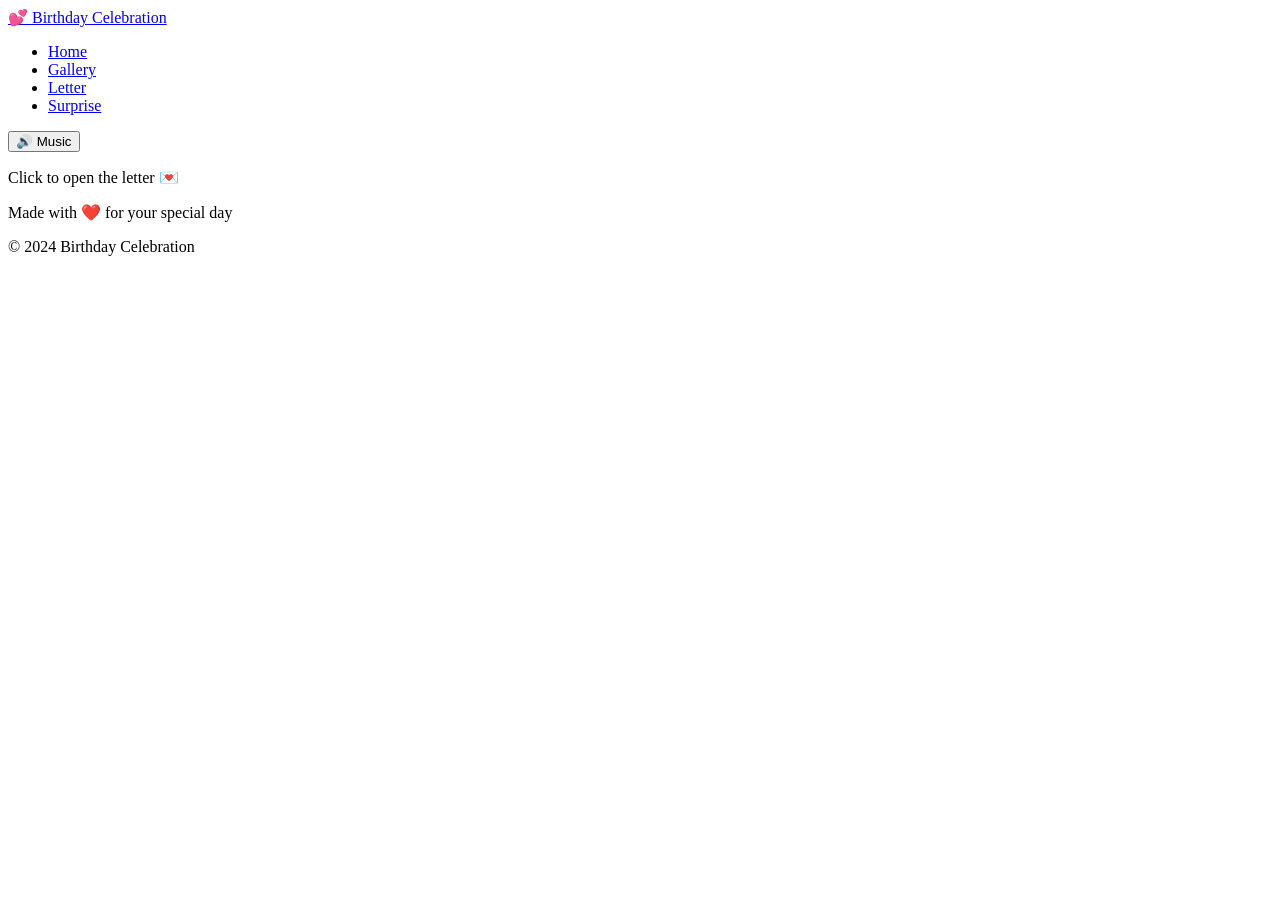
==== letter.html @ 6006f703 "Create letter.html page" ====
<!DOCTYPE html>
<html lang="en">
<head>
    <meta charset="UTF-8">
    <meta name="viewport" content="width=device-width, initial-scale=1.0">
    <title>Special Letter - Birthday Celebration</title>
    <link rel="stylesheet" href="css/style.css">
    <link rel="stylesheet" href="css/animations.css">
    <link rel="stylesheet" href="css/responsive.css">
</head>
<body>
    <!-- Navigation -->
    <nav class="navbar">
        <div class="nav-container">
            <a href="index.html" class="nav-logo">💕 Birthday Celebration</a>
            <ul class="nav-menu">
                <li class="nav-item">
                    <a href="index.html" class="nav-link">Home</a>
                </li>
                <li class="nav-item">
                    <a href="gallery.html" class="nav-link">Gallery</a>
                </li>
                <li class="nav-item">
                    <a href="letter.html" class="nav-link active">Letter</a>
                </li>
                <li class="nav-item">
                    <a href="surprise.html" class="nav-link">Surprise</a>
                </li>
            </ul>
            <button class="music-toggle" id="musicToggle" title="Toggle Music">
                🔊 Music
            </button>
        </div>
    </nav>

    <!-- Letter Section -->
    <section class="letter-section">
        <div class="letter-container">
            <div class="letter-envelope" id="envelope">
                <div class="envelope-flap"></div>
                <div class="envelope-body">
                    <p class="click-text">Click to open the letter 💌</p>
                </div>
            </div>

            <div class="letter-content" id="letterContent" style="display: none;">
                <button class="close-letter" id="closeLetter">✕</button>
                
                <div class="letter-paper">
                    <div class="letter-header">
                        <h2>Happy Birthday, Love</h2>
                    </div>

                    <div class="letter-body">
                        <p>Happy Birthday to the one who makes my world brighter every single day.</p>

                        <p>
                            No matter how many birthdays come and go, I'll always be grateful that you were born 
                            and that our paths crossed. You are my favorite person, my greatest comfort, and the 
                            reason behind so many of my happiest moments.
                        </p>

                        <p>
                            I hope this year brings you every dream you're chasing, endless laughter, good health, 
                            and all the love your heart can hold. And through it all, I hope I get to stand beside 
                            you, celebrating every little victory together.
                        </p>

                        <p>
                            I love you more than words can ever say. Happy Birthday, my forever favorite. ❤️
                        </p>
                    </div>

                    <div class="letter-footer">
                        <div class="decoration left">🌹</div>
                        <div class="decoration right">🌹</div>
                    </div>
                </div>

                <button class="next-slide-btn" id="nextBtn">next ≫</button>
            </div>
        </div>

        <!-- 10 Things I Love Section -->
        <div class="ten-things-section" id="tenThingsSection" style="display: none;">
            <button class="back-btn" id="backBtn">← Back</button>
            
            <div class="ten-things-container">
                <h2 class="ten-things-title">10 THINGS<br>I LOVE<br>ABOUT YOU</h2>
                
                <div class="ten-things-list">
                    <div class="thing-item">
                        <span class="number">1.</span>
                        <p>I love the way you make even ordinary days feel special.</p>
                    </div>
                    <div class="thing-item">
                        <span class="number">2.</span>
                        <p>I love your smile because it instantly brightens my day.</p>
                    </div>
                    <div class="thing-item">
                        <span class="number">3.</span>
                        <p>I love the way you care for everyone around you.</p>
                    </div>
                    <div class="thing-item">
                        <span class="number">4.</span>
                        <p>I love how safe, comfortable, and loved I feel with you.</p>
                    </div>
                    <div class="thing-item">
                        <span class="number">5.</span>
                        <p>I love your laugh—it never fails to make me smile.</p>
                    </div>
                    <div class="thing-item">
                        <span class="number">6.</span>
                        <p>I love how you always support and believe in me.</p>
                    </div>
                    <div class="thing-item">
                        <span class="number">7.</span>
                        <p>I love our little moments we share that become my favorite memories.</p>
                    </div>
                    <div class="thing-item">
                        <span class="number">8.</span>
                        <p>I love that I can always be myself when I'm with you.</p>
                    </div>
                    <div class="thing-item">
                        <span class="number">9.</span>
                        <p>I love the dreams and future we're building together.</p>
                    </div>
                    <div class="thing-item">
                        <span class="number">10.</span>
                        <p>Most of all, I love you exactly as you are, today and always.</p>
                    </div>
                </div>
            </div>
        </div>
    </section>

    <!-- Footer -->
    <footer class="footer">
        <p>Made with ❤️ for your special day</p>
        <p class="year">© 2024 Birthday Celebration</p>
    </footer>

    <!-- Audio Element -->
    <audio id="backgroundMusic" loop>
        <source src="assets/music/music.mp3" type="audio/mpeg">
    </audio>

    <script src="js/music.js"></script>
    <script src="js/letter.js"></script>
</body>
</html>
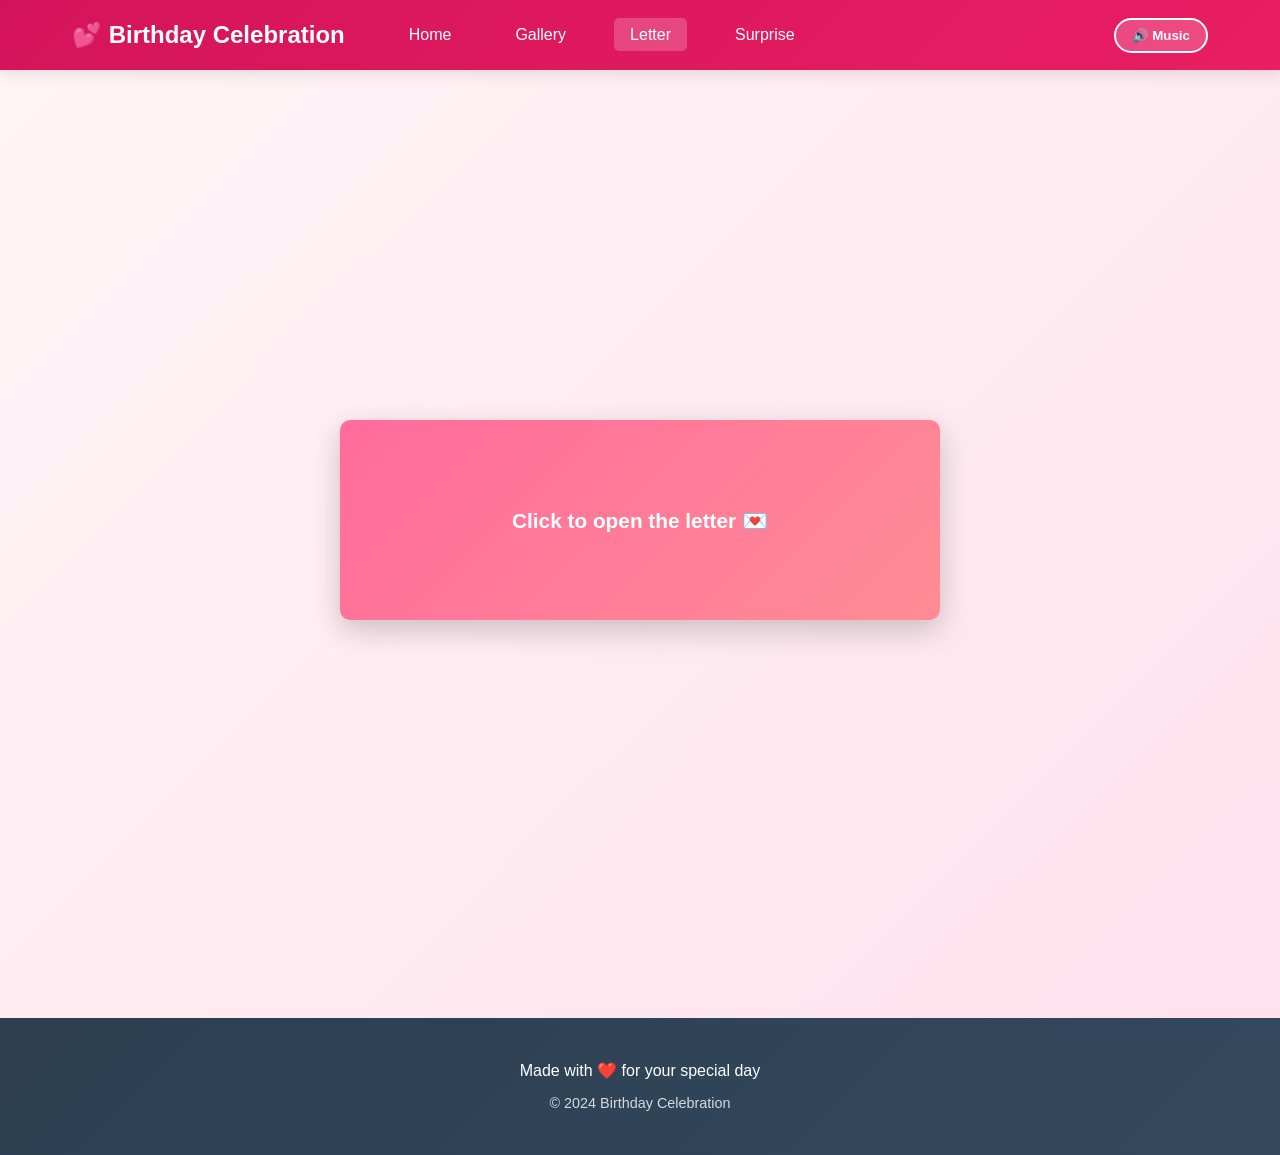
==== commit 6644dc4b: "Update letter.html" ====
--- a/letter.html
+++ b/letter.html
@@ -61,8 +61,8 @@
                         </p>
 
                         <p>
-                            I hope this year brings you every dream you're chasing, endless laughter, good health, 
-                            and all the love your heart can hold. And through it all, I hope I get to stand beside 
+                            I hope this year brings you every dream you're chasing, all your sleepless nights and struggles end, good health, 
+                            and you get all the love your heart can hold. And through it all, I hope I get to stand beside 
                             you, celebrating every little victory together.
                         </p>
 
--- a/css/style.css
+++ b/css/style.css
@@ -0,0 +1,787 @@
+* {
+    margin: 0;
+    padding: 0;
+    box-sizing: border-box;
+}
+
+:root {
+    --primary-color: #d4145a;
+    --secondary-color: #fbb040;
+    --dark-color: #2c3e50;
+    --light-color: #ecf0f1;
+    --accent-color: #e91e63;
+    --text-color: #333;
+}
+
+html {
+    scroll-behavior: smooth;
+}
+
+body {
+    font-family: 'Segoe UI', Tahoma, Geneva, Verdana, sans-serif;
+    line-height: 1.6;
+    color: var(--text-color);
+    background: linear-gradient(135deg, #fff5f7 0%, #ffe0ec 100%);
+    min-height: 100vh;
+}
+
+/* Navigation Bar */
+.navbar {
+    background: linear-gradient(135deg, #d4145a 0%, #e91e63 100%);
+    padding: 1rem 0;
+    position: sticky;
+    top: 0;
+    z-index: 1000;
+    box-shadow: 0 4px 15px rgba(0, 0, 0, 0.1);
+}
+
+.nav-container {
+    max-width: 1200px;
+    margin: 0 auto;
+    padding: 0 2rem;
+    display: flex;
+    justify-content: space-between;
+    align-items: center;
+}
+
+.nav-logo {
+    font-size: 1.5rem;
+    font-weight: bold;
+    color: white;
+    text-decoration: none;
+    transition: transform 0.3s ease;
+}
+
+.nav-logo:hover {
+    transform: scale(1.1);
+}
+
+.nav-menu {
+    display: flex;
+    list-style: none;
+    gap: 2rem;
+    flex: 1;
+    margin-left: 3rem;
+}
+
+.nav-link {
+    color: white;
+    text-decoration: none;
+    font-weight: 500;
+    transition: all 0.3s ease;
+    padding: 0.5rem 1rem;
+    border-radius: 5px;
+}
+
+.nav-link:hover,
+.nav-link.active {
+    background: rgba(255, 255, 255, 0.2);
+    transform: translateY(-2px);
+}
+
+.music-toggle {
+    background: rgba(255, 255, 255, 0.2);
+    border: 2px solid white;
+    color: white;
+    padding: 0.5rem 1rem;
+    border-radius: 25px;
+    cursor: pointer;
+    font-weight: 600;
+    transition: all 0.3s ease;
+}
+
+.music-toggle:hover {
+    background: white;
+    color: var(--primary-color);
+}
+
+/* Hero Section */
+.hero {
+    min-height: 100vh;
+    display: flex;
+    align-items: center;
+    justify-content: center;
+    position: relative;
+    overflow: hidden;
+    background: linear-gradient(135deg, #fff5f7 0%, #ffe0ec 50%, #ffc0d9 100%);
+}
+
+#particleCanvas {
+    position: absolute;
+    top: 0;
+    left: 0;
+    width: 100%;
+    height: 100%;
+}
+
+.hero-content {
+    position: relative;
+    z-index: 10;
+    text-align: center;
+    color: white;
+}
+
+.main-title {
+    font-size: 4rem;
+    font-weight: 900;
+    margin-bottom: 1rem;
+    text-shadow: 3px 3px 6px rgba(0, 0, 0, 0.2);
+    animation: slideDown 0.8s ease-out;
+}
+
+.subtitle {
+    font-size: 1.5rem;
+    margin-bottom: 2rem;
+    text-shadow: 2px 2px 4px rgba(0, 0, 0, 0.1);
+    animation: slideUp 0.8s ease-out 0.2s both;
+}
+
+.cta-buttons {
+    display: flex;
+    gap: 1rem;
+    justify-content: center;
+    flex-wrap: wrap;
+    animation: slideUp 0.8s ease-out 0.4s both;
+}
+
+.btn {
+    padding: 1rem 2rem;
+    font-size: 1.1rem;
+    border: none;
+    border-radius: 50px;
+    cursor: pointer;
+    text-decoration: none;
+    font-weight: 600;
+    transition: all 0.3s ease;
+    display: inline-block;
+    text-align: center;
+    box-shadow: 0 5px 15px rgba(0, 0, 0, 0.2);
+}
+
+.btn-primary {
+    background: linear-gradient(135deg, #d4145a 0%, #e91e63 100%);
+    color: white;
+}
+
+.btn-primary:hover {
+    transform: translateY(-3px);
+    box-shadow: 0 8px 25px rgba(212, 20, 90, 0.4);
+}
+
+.btn-secondary {
+    background: linear-gradient(135deg, #fbb040 0%, #ffb84d 100%);
+    color: white;
+}
+
+.btn-secondary:hover {
+    transform: translateY(-3px);
+    box-shadow: 0 8px 25px rgba(251, 176, 64, 0.4);
+}
+
+.btn-surprise {
+    background: linear-gradient(135deg, #667eea 0%, #764ba2 100%);
+    color: white;
+}
+
+.btn-surprise:hover {
+    transform: translateY(-3px);
+    box-shadow: 0 8px 25px rgba(102, 126, 234, 0.4);
+}
+
+.floating-balloons {
+    position: absolute;
+    width: 100%;
+    height: 100%;
+    pointer-events: none;
+}
+
+.balloon {
+    position: absolute;
+    font-size: 3rem;
+    animation: float 3s infinite ease-in-out;
+}
+
+.balloon-1 { left: 10%; top: 20%; animation-delay: 0s; }
+.balloon-2 { left: 80%; top: 30%; animation-delay: 0.5s; }
+.balloon-3 { left: 20%; top: 60%; animation-delay: 1s; }
+.balloon-4 { left: 75%; top: 70%; animation-delay: 1.5s; }
+
+/* Features Section */
+.features {
+    padding: 4rem 2rem;
+    max-width: 1200px;
+    margin: 0 auto;
+}
+
+.features h2 {
+    text-align: center;
+    font-size: 2.5rem;
+    margin-bottom: 3rem;
+    color: var(--primary-color);
+}
+
+.features-grid {
+    display: grid;
+    grid-template-columns: repeat(auto-fit, minmax(280px, 1fr));
+    gap: 2rem;
+}
+
+.feature-card {
+    background: white;
+    padding: 2rem;
+    border-radius: 15px;
+    text-align: center;
+    box-shadow: 0 5px 20px rgba(0, 0, 0, 0.1);
+    transition: all 0.3s ease;
+}
+
+.feature-card:hover {
+    transform: translateY(-10px);
+    box-shadow: 0 15px 40px rgba(0, 0, 0, 0.15);
+}
+
+.feature-icon {
+    font-size: 3rem;
+    display: block;
+    margin-bottom: 1rem;
+}
+
+.feature-card h3 {
+    font-size: 1.5rem;
+    margin-bottom: 0.5rem;
+    color: var(--primary-color);
+}
+
+.feature-card p {
+    color: #666;
+    margin-bottom: 1rem;
+}
+
+.feature-link {
+    color: var(--primary-color);
+    text-decoration: none;
+    font-weight: 600;
+    transition: all 0.3s ease;
+}
+
+.feature-link:hover {
+    color: var(--accent-color);
+    margin-left: 0.5rem;
+}
+
+/* Footer */
+.footer {
+    background: linear-gradient(135deg, #2c3e50 0%, #34495e 100%);
+    color: white;
+    text-align: center;
+    padding: 2rem;
+    margin-top: 3rem;
+}
+
+.footer p {
+    margin: 0.5rem 0;
+}
+
+.year {
+    font-size: 0.9rem;
+    opacity: 0.8;
+}
+
+/* Scrollbar */
+::-webkit-scrollbar {
+    width: 10px;
+}
+
+::-webkit-scrollbar-track {
+    background: var(--light-color);
+}
+
+::-webkit-scrollbar-thumb {
+    background: var(--primary-color);
+    border-radius: 5px;
+}
+
+::-webkit-scrollbar-thumb:hover {
+    background: var(--accent-color);
+}
+
+/* Letter Section */
+.letter-section {
+    padding: 3rem 2rem;
+    min-height: 100vh;
+    display: flex;
+    align-items: center;
+    justify-content: center;
+}
+
+.letter-container {
+    width: 100%;
+    max-width: 600px;
+}
+
+.letter-envelope {
+    background: linear-gradient(135deg, #ff6b9d 0%, #ff8c94 100%);
+    padding: 2rem;
+    border-radius: 10px;
+    cursor: pointer;
+    box-shadow: 0 10px 30px rgba(0, 0, 0, 0.2);
+    transition: all 0.3s ease;
+    text-align: center;
+    min-height: 200px;
+    display: flex;
+    align-items: center;
+    justify-content: center;
+}
+
+.letter-envelope:hover {
+    transform: translateY(-5px);
+    box-shadow: 0 15px 40px rgba(0, 0, 0, 0.3);
+}
+
+.click-text {
+    font-size: 1.3rem;
+    color: white;
+    font-weight: 600;
+}
+
+.letter-content {
+    position: relative;
+    padding: 2rem;
+}
+
+.letter-paper {
+    background: white;
+    padding: 2rem;
+    border-radius: 10px;
+    box-shadow: 0 5px 20px rgba(0, 0, 0, 0.1);
+    animation: slideUp 0.6s ease-out;
+}
+
+.letter-header {
+    text-align: center;
+    border-bottom: 2px solid #d4145a;
+    padding-bottom: 1rem;
+    margin-bottom: 1.5rem;
+}
+
+.letter-header h2 {
+    color: #d4145a;
+    font-size: 1.8rem;
+}
+
+.letter-body p {
+    color: #333;
+    margin-bottom: 1rem;
+    line-height: 1.8;
+    font-size: 1rem;
+}
+
+.letter-footer {
+    display: flex;
+    justify-content: space-around;
+    margin-top: 2rem;
+    font-size: 2rem;
+}
+
+.close-letter {
+    position: absolute;
+    top: 20px;
+    right: 20px;
+    background: #d4145a;
+    color: white;
+    border: none;
+    width: 40px;
+    height: 40px;
+    border-radius: 50%;
+    font-size: 1.5rem;
+    cursor: pointer;
+    transition: all 0.3s ease;
+}
+
+.close-letter:hover {
+    background: #e91e63;
+    transform: scale(1.1);
+}
+
+.next-slide-btn {
+    margin-top: 1.5rem;
+    background: #d4145a;
+    color: white;
+    border: none;
+    padding: 0.8rem 1.5rem;
+    border-radius: 5px;
+    cursor: pointer;
+    font-weight: 600;
+    width: 100%;
+    transition: all 0.3s ease;
+}
+
+.next-slide-btn:hover {
+    background: #e91e63;
+}
+
+/* 10 Things Section */
+.ten-things-section {
+    padding: 3rem 2rem;
+    min-height: 100vh;
+    display: flex;
+    align-items: center;
+    justify-content: center;
+    background: linear-gradient(135deg, #c41e3a 0%, #dc143c 100%);
+}
+
+.back-btn {
+    position: absolute;
+    top: 100px;
+    left: 2rem;
+    background: rgba(255, 255, 255, 0.2);
+    color: white;
+    border: 2px solid white;
+    padding: 0.75rem 1.5rem;
+    border-radius: 25px;
+    cursor: pointer;
+    font-weight: 600;
+    transition: all 0.3s ease;
+}
+
+.back-btn:hover {
+    background: white;
+    color: #d4145a;
+}
+
+.ten-things-container {
+    max-width: 800px;
+    width: 100%;
+    display: grid;
+    grid-template-columns: 1fr 1fr;
+    gap: 2rem;
+    align-items: start;
+}
+
+.ten-things-title {
+    color: white;
+    font-size: 2.5rem;
+    line-height: 1.2;
+    font-weight: 900;
+    text-transform: uppercase;
+    grid-column: 1;
+    text-align: center;
+}
+
+.ten-things-list {
+    grid-column: 2;
+    display: grid;
+    gap: 1.5rem;
+}
+
+.thing-item {
+    background: rgba(255, 255, 255, 0.95);
+    padding: 1.5rem;
+    border-radius: 10px;
+    display: flex;
+    gap: 1rem;
+    box-shadow: 0 5px 15px rgba(0, 0, 0, 0.2);
+    transition: all 0.3s ease;
+}
+
+.thing-item:hover {
+    transform: translateX(5px);
+    box-shadow: 0 8px 20px rgba(0, 0, 0, 0.3);
+}
+
+.number {
+    font-weight: 900;
+    color: #d4145a;
+    font-size: 1.2rem;
+    min-width: 30px;
+}
+
+.thing-item p {
+    color: #333;
+    font-weight: 600;
+    margin: 0;
+}
+
+/* Gallery Section */
+.gallery-section {
+    padding: 3rem 2rem;
+    min-height: 100vh;
+    max-width: 1200px;
+    margin: 0 auto;
+}
+
+.gallery-header {
+    text-align: center;
+    margin-bottom: 3rem;
+    animation: slideDown 0.8s ease-out;
+}
+
+.gallery-header h1 {
+    font-size: 3rem;
+    color: #d4145a;
+    margin-bottom: 0.5rem;
+}
+
+.gallery-header p {
+    font-size: 1.2rem;
+    color: #666;
+}
+
+.gallery-grid {
+    display: grid;
+    grid-template-columns: repeat(auto-fit, minmax(250px, 1fr));
+    gap: 2rem;
+    padding: 2rem;
+}
+
+.gallery-item {
+    position: relative;
+    overflow: hidden;
+    border-radius: 15px;
+    box-shadow: 0 5px 20px rgba(0, 0, 0, 0.1);
+    cursor: pointer;
+    transition: all 0.3s ease;
+    aspect-ratio: 1;
+}
+
+.gallery-item:hover {
+    transform: scale(1.05);
+    box-shadow: 0 10px 30px rgba(212, 20, 90, 0.3);
+}
+
+.gallery-item img {
+    width: 100%;
+    height: 100%;
+    object-fit: cover;
+    transition: transform 0.3s ease;
+}
+
+.gallery-item:hover img {
+    transform: scale(1.1);
+}
+
+.overlay {
+    position: absolute;
+    top: 0;
+    left: 0;
+    right: 0;
+    bottom: 0;
+    background: rgba(212, 20, 90, 0.8);
+    display: flex;
+    align-items: center;
+    justify-content: center;
+    color: white;
+    font-weight: 600;
+    opacity: 0;
+    transition: opacity 0.3s ease;
+}
+
+.gallery-item:hover .overlay {
+    opacity: 1;
+}
+
+/* Lightbox */
+.lightbox {
+    display: none;
+    position: fixed;
+    z-index: 2000;
+    left: 0;
+    top: 0;
+    width: 100%;
+    height: 100%;
+    background: rgba(0, 0, 0, 0.95);
+    animation: fadeIn 0.3s ease-out;
+}
+
+.lightbox.active {
+    display: flex;
+    align-items: center;
+    justify-content: center;
+}
+
+.lightbox-content {
+    max-width: 90%;
+    max-height: 90vh;
+    object-fit: contain;
+}
+
+.close-lightbox {
+    position: absolute;
+    top: 30px;
+    right: 40px;
+    color: white;
+    font-size: 40px;
+    font-weight: bold;
+    cursor: pointer;
+    transition: all 0.3s ease;
+    z-index: 2001;
+}
+
+.close-lightbox:hover {
+    transform: scale(1.2);
+    color: #fbb040;
+}
+
+.lightbox-nav {
+    position: absolute;
+    bottom: 30px;
+    left: 50%;
+    transform: translateX(-50%);
+    display: flex;
+    gap: 20px;
+    z-index: 2001;
+}
+
+.prev-image,
+.next-image {
+    background: rgba(255, 255, 255, 0.2);
+    border: 2px solid white;
+    color: white;
+    padding: 10px 20px;
+    font-size: 1.5rem;
+    cursor: pointer;
+    border-radius: 5px;
+    transition: all 0.3s ease;
+}
+
+.prev-image:hover,
+.next-image:hover {
+    background: white;
+    color: #d4145a;
+    transform: scale(1.1);
+}
+
+/* Surprise Section */
+.surprise-section {
+    min-height: 100vh;
+    display: flex;
+    align-items: center;
+    justify-content: center;
+    position: relative;
+    overflow: hidden;
+    background: linear-gradient(135deg, #667eea 0%, #764ba2 100%);
+}
+
+#fireworksCanvas {
+    position: absolute;
+    top: 0;
+    left: 0;
+    width: 100%;
+    height: 100%;
+}
+
+.surprise-container {
+    position: relative;
+    z-index: 10;
+    text-align: center;
+    display: flex;
+    flex-direction: column;
+    align-items: center;
+    gap: 2rem;
+}
+
+.cake-container {
+    margin-bottom: 1rem;
+}
+
+.cake {
+    width: 200px;
+    height: 200px;
+    position: relative;
+    cursor: pointer;
+    filter: drop-shadow(0 10px 30px rgba(0, 0, 0, 0.3));
+}
+
+.cake-layer {
+    width: 100%;
+    position: absolute;
+    border-radius: 10px;
+}
+
+.cake-bottom {
+    height: 60px;
+    bottom: 0;
+    background: linear-gradient(135deg, #8b4513 0%, #a0522d 100%);
+}
+
+.cake-middle {
+    height: 60px;
+    bottom: 55px;
+    background: linear-gradient(135deg, #ff69b4 0%, #ff1493 100%);
+}
+
+.cake-top {
+    height: 60px;
+    bottom: 110px;
+    background: linear-gradient(135deg, #ff69b4 0%, #ff1493 100%);
+}
+
+.candles {
+    position: absolute;
+    top: -40px;
+    left: 50%;
+    transform: translateX(-50%);
+    display: flex;
+    gap: 20px;
+}
+
+.candle {
+    width: 8px;
+    height: 30px;
+    background: #fff8dc;
+    border-radius: 5px;
+    position: relative;
+}
+
+.flame {
+    width: 10px;
+    height: 15px;
+    background: linear-gradient(to top, #ff8c00, #ffd700);
+    border-radius: 50% 50% 50% 0%;
+    position: absolute;
+    top: -12px;
+    left: 50%;
+    transform: translateX(-50%);
+    animation: flicker 0.4s infinite;
+}
+
+.surprise-content {
+    position: relative;
+    z-index: 20;
+}
+
+.surprise-title {
+    font-size: 3.5rem;
+    color: white;
+    text-shadow: 3px 3px 6px rgba(0, 0, 0, 0.3);
+    margin-bottom: 1rem;
+    animation: slideDown 0.8s ease-out;
+}
+
+.surprise-text {
+    font-size: 1.3rem;
+    color: white;
+    margin-bottom: 2rem;
+    animation: slideUp 0.8s ease-out 0.2s both;
+}
+
+#celebrateBtn {
+    animation: slideUp 0.8s ease-out 0.4s both;
+}
+
+.confetti-container {
+    position: fixed;
+    top: 0;
+    left: 0;
+    width: 100%;
+    height: 100%;
+    pointer-events: none;
+    z-index: 15;
+}
+
+.confetti {
+    position: absolute;
+    width: 10px;
+    height: 10px;
+    opacity: 0.8;
+}
--- a/css/animations.css
+++ b/css/animations.css
@@ -0,0 +1,110 @@
+@keyframes slideDown {
+    from {
+        opacity: 0;
+        transform: translateY(-50px);
+    }
+    to {
+        opacity: 1;
+        transform: translateY(0);
+    }
+}
+
+@keyframes slideUp {
+    from {
+        opacity: 0;
+        transform: translateY(50px);
+    }
+    to {
+        opacity: 1;
+        transform: translateY(0);
+    }
+}
+
+@keyframes float {
+    0%, 100% {
+        transform: translateY(0px) translateX(0px);
+    }
+    50% {
+        transform: translateY(-30px) translateX(10px);
+    }
+}
+
+@keyframes fadeIn {
+    from {
+        opacity: 0;
+    }
+    to {
+        opacity: 1;
+    }
+}
+
+@keyframes pulse {
+    0%, 100% {
+        transform: scale(1);
+    }
+    50% {
+        transform: scale(1.05);
+    }
+}
+
+@keyframes bounce {
+    0%, 100% {
+        transform: translateY(0);
+    }
+    50% {
+        transform: translateY(-20px);
+    }
+}
+
+@keyframes flicker {
+    0%, 100% {
+        opacity: 1;
+    }
+    50% {
+        opacity: 0.7;
+    }
+}
+
+@keyframes rotate {
+    from {
+        transform: rotate(0deg);
+    }
+    to {
+        transform: rotate(360deg);
+    }
+}
+
+@keyframes shake {
+    0%, 100% {
+        transform: translate(0, 0);
+    }
+    25% {
+        transform: translate(-5px, -5px);
+    }
+    50% {
+        transform: translate(5px, 5px);
+    }
+    75% {
+        transform: translate(-5px, 5px);
+    }
+}
+
+@keyframes popIn {
+    0% {
+        opacity: 0;
+        transform: scale(0.5);
+    }
+    100% {
+        opacity: 1;
+        transform: scale(1);
+    }
+}
+
+@keyframes glow {
+    0%, 100% {
+        box-shadow: 0 0 10px rgba(212, 20, 90, 0.5);
+    }
+    50% {
+        box-shadow: 0 0 20px rgba(212, 20, 90, 0.8);
+    }
+}
--- a/css/responsive.css
+++ b/css/responsive.css
@@ -0,0 +1,96 @@
+@media (max-width: 768px) {
+    .nav-menu {
+        gap: 1rem;
+        margin-left: 1rem;
+    }
+
+    .main-title {
+        font-size: 2.5rem;
+    }
+
+    .subtitle {
+        font-size: 1.1rem;
+    }
+
+    .cta-buttons {
+        flex-direction: column;
+        align-items: center;
+    }
+
+    .btn {
+        width: 100%;
+        max-width: 300px;
+    }
+
+    .features h2 {
+        font-size: 2rem;
+    }
+
+    .features-grid {
+        grid-template-columns: 1fr;
+    }
+
+    .ten-things-container {
+        grid-template-columns: 1fr;
+    }
+
+    .ten-things-title {
+        grid-column: 1;
+    }
+
+    .ten-things-list {
+        grid-column: 1;
+    }
+}
+
+@media (max-width: 480px) {
+    .navbar {
+        padding: 0.5rem 0;
+    }
+
+    .nav-container {
+        padding: 0 1rem;
+        flex-wrap: wrap;
+        gap: 1rem;
+    }
+
+    .nav-logo {
+        font-size: 1.2rem;
+    }
+
+    .nav-menu {
+        width: 100%;
+        flex-direction: column;
+        gap: 0.5rem;
+        margin-left: 0;
+    }
+
+    .main-title {
+        font-size: 1.8rem;
+    }
+
+    .subtitle {
+        font-size: 0.95rem;
+    }
+
+    .gallery-grid {
+        grid-template-columns: repeat(2, 1fr);
+        gap: 0.75rem;
+    }
+
+    .letter-section {
+        padding: 1.5rem 1rem;
+    }
+
+    .ten-things-container {
+        padding: 1.5rem 1rem;
+    }
+
+    .ten-things-title {
+        font-size: 1.3rem;
+    }
+
+    .surprise-title {
+        font-size: 1.5rem;
+    }
+}
